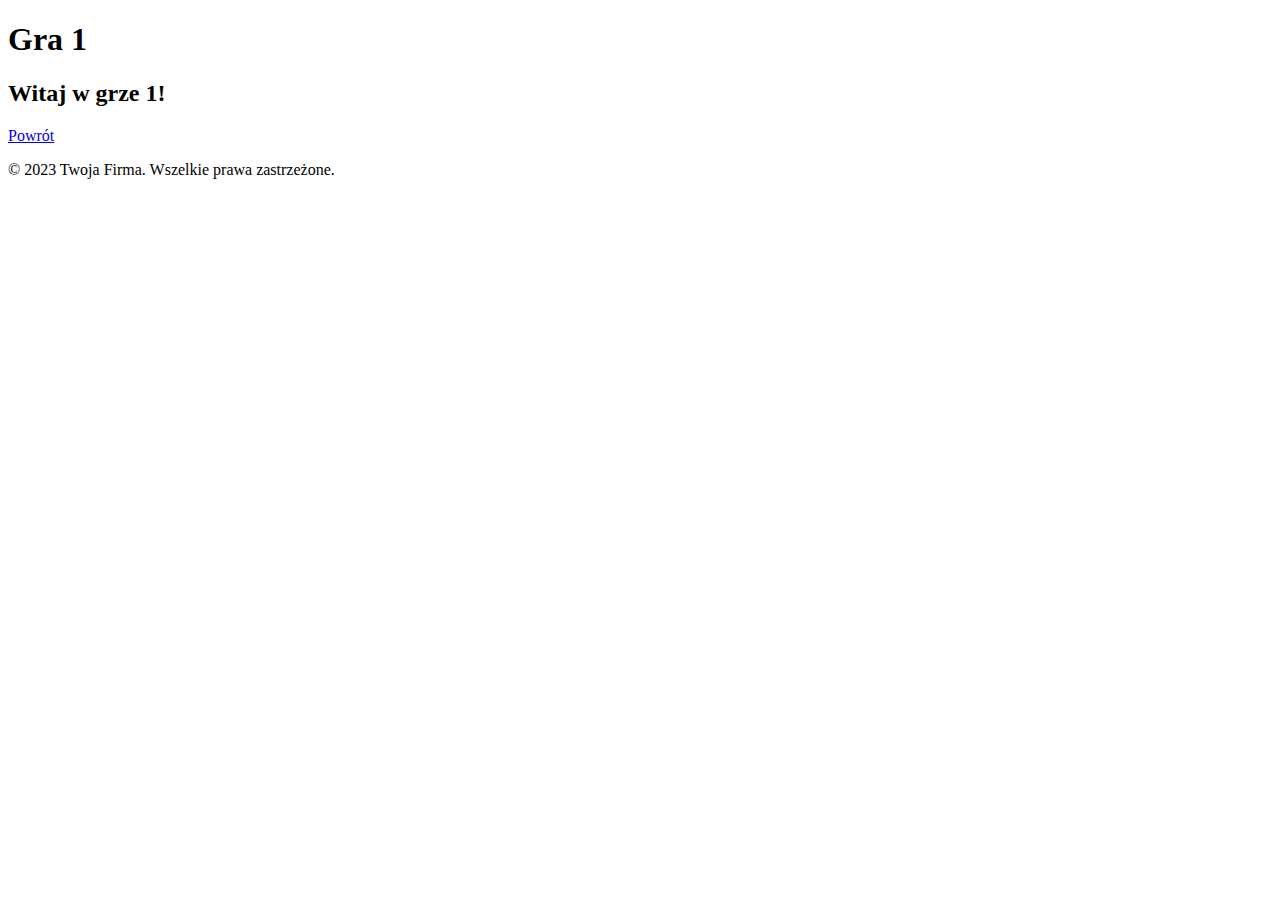
==== games/game1/index.html @ f64621fc "Upload html" ====
<!DOCTYPE html>
<html lang="pl">

<head>
    <meta charset="UTF-8">
    <meta name="viewport" content="width=device-width, initial-scale=1.0">
    <link rel="stylesheet" href="style.css">
    <title>Platforma Edukacyjna z Grami</title>
</head>

<body>
    <header>
        <h1>Gra 1</h1>
    </header>
    <main>
        <section class="game">
            <h2>Witaj w grze 1!</h2>
            <div class="game-buttons">
                <a href="../../index.html" class="game-button">Powrót</a>
            </div>
        </section>
    </main>
    <footer>
        <p>&copy; 2023 Twoja Firma. Wszelkie prawa zastrzeżone.</p>
    </footer>
    <script src="../lib/library.js"></script>
    <script src="game1.js"></script>
</body>

</html>
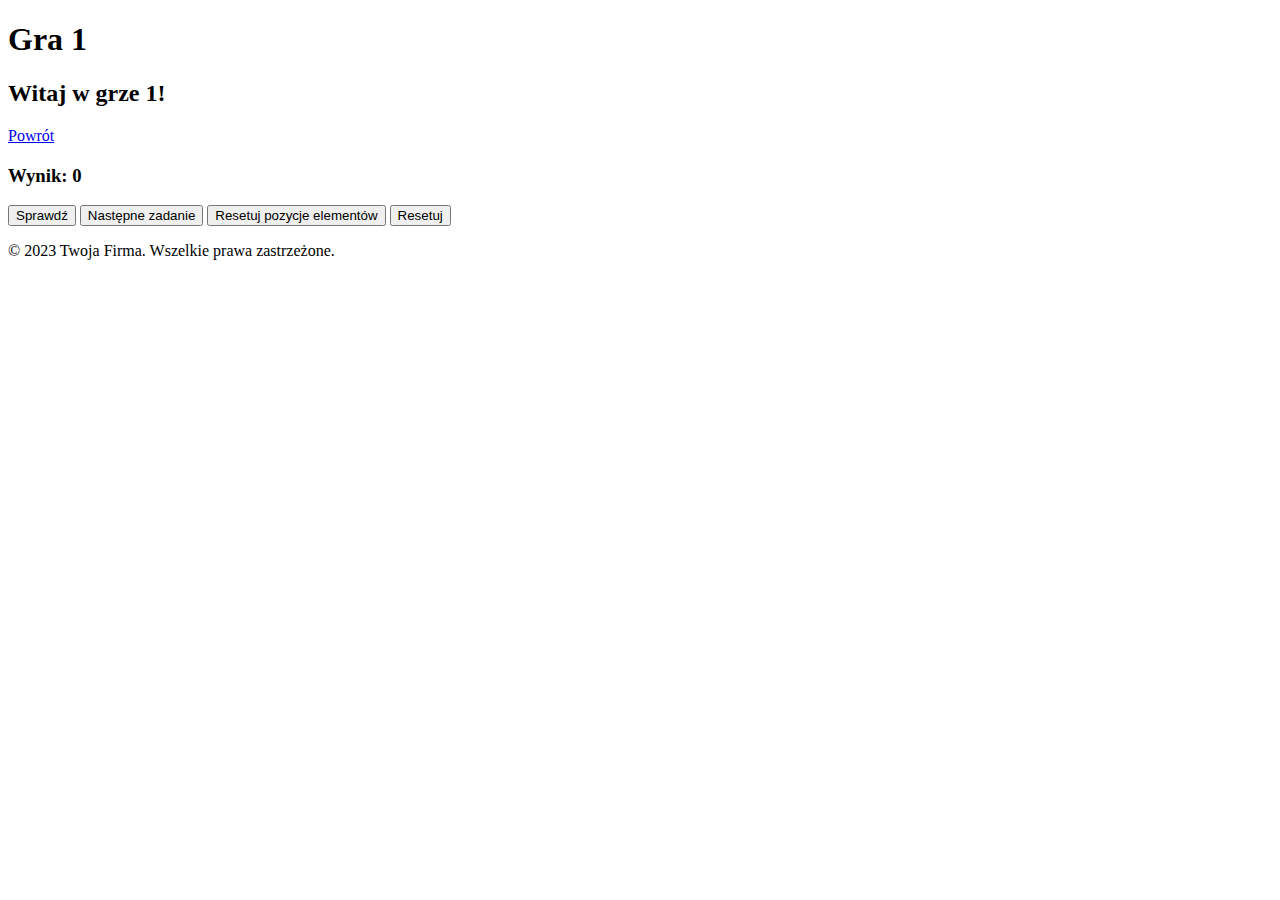
==== commit ad428abe: "Create classes in game 1 html" ====
--- a/games/game1/index.html
+++ b/games/game1/index.html
@@ -19,6 +19,26 @@
                 <a href="../../index.html" class="game-button">Powrót</a>
             </div>
         </section>
+        <div class="container">
+            <h2 id="task-description"></h2>
+            <h3 id="score-display">Wynik: 0</h3>
+        </div>
+        <div class="blocks-container">
+
+
+        </div>
+
+        <div class="dropzone">
+
+        </div>
+
+        <div class="buttons">
+            <button id="check-btn">Sprawdź</button>
+            <button id="next-btn">Następne zadanie</button>
+            <button id="reset-btn">Resetuj pozycje elementów</button>
+            <button id="resetall-btn">Resetuj</button>
+
+        </div>
     </main>
     <footer>
         <p>&copy; 2023 Twoja Firma. Wszelkie prawa zastrzeżone.</p>
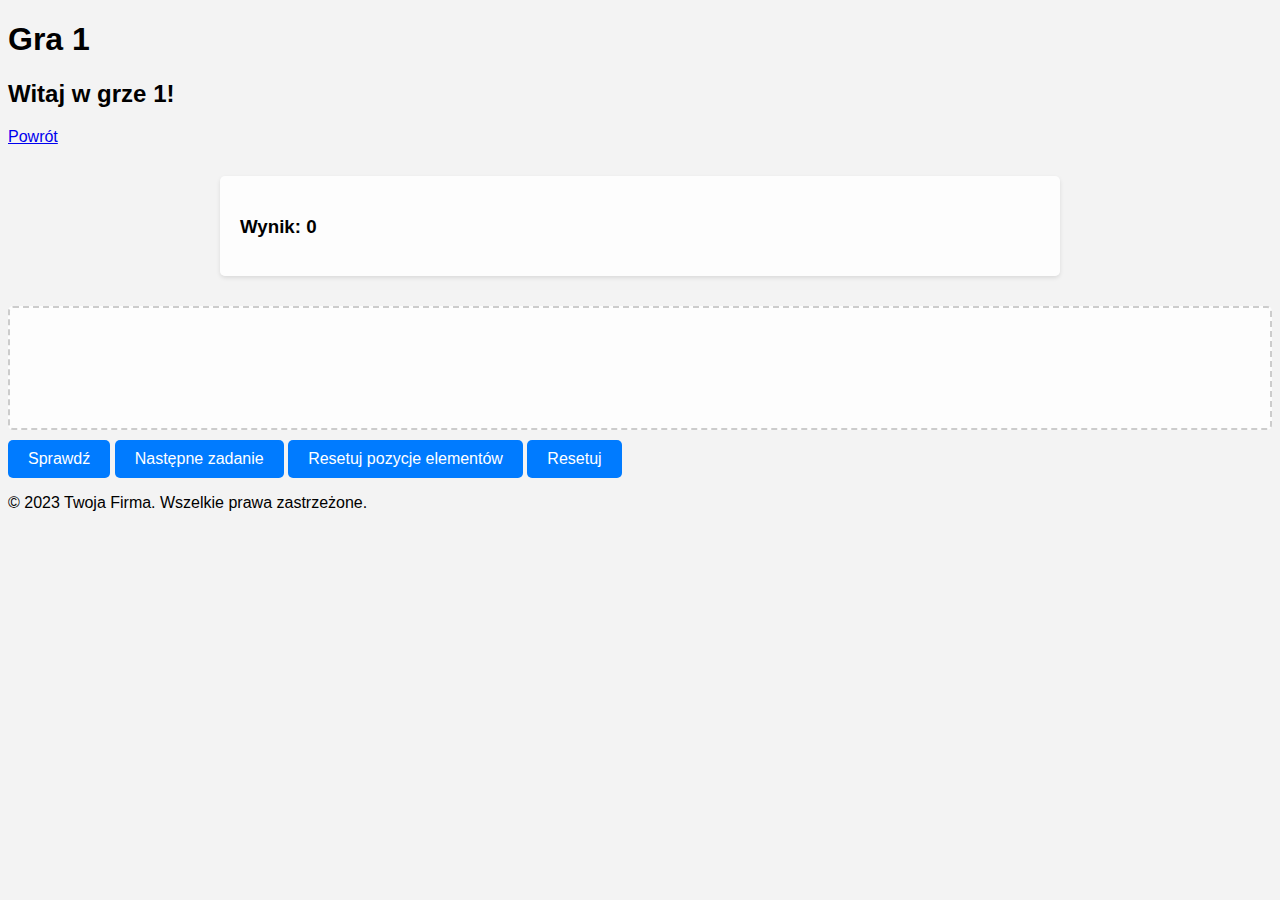
==== commit 1010c5ae: "add game display and logic" ====
--- a/games/game1/index.html
+++ b/games/game1/index.html
@@ -5,6 +5,7 @@
     <meta charset="UTF-8">
     <meta name="viewport" content="width=device-width, initial-scale=1.0">
     <link rel="stylesheet" href="style.css">
+    <link rel="stylesheet" href="game1.css">
     <title>Platforma Edukacyjna z Grami</title>
 </head>
 
@@ -19,25 +20,21 @@
                 <a href="../../index.html" class="game-button">Powrót</a>
             </div>
         </section>
-        <div class="container">
-            <h2 id="task-description"></h2>
-            <h3 id="score-display">Wynik: 0</h3>
-        </div>
-        <div class="blocks-container">
-
-
-        </div>
-
-        <div class="dropzone">
-
-        </div>
-
-        <div class="buttons">
-            <button id="check-btn">Sprawdź</button>
-            <button id="next-btn">Następne zadanie</button>
-            <button id="reset-btn">Resetuj pozycje elementów</button>
-            <button id="resetall-btn">Resetuj</button>
-
+        <div class="game-container">
+            <div class="container">
+                <h2 id="task-description"></h2>
+                <h3 id="score-display">Wynik: 0</h3>
+            </div>
+            <div class="blocks-container">
+            </div>
+            <div class="dropzone">
+            </div>
+            <div class="buttons">
+                <button id="check-btn">Sprawdź</button>
+                <button id="next-btn">Następne zadanie</button>
+                <button id="reset-btn">Resetuj pozycje elementów</button>
+                <button id="resetall-btn">Resetuj</button>
+            </div>
         </div>
     </main>
     <footer>
--- a/games/game1/game1.css
+++ b/games/game1/game1.css
@@ -0,0 +1,64 @@
+body {
+  font-family: 'Roboto', sans-serif;
+  background-color: #f3f3f3;
+  background-image: url('https://images.unsplash.com/photo-1530322417600-caff8e06387f?fit=crop&w=1000&h=1000&q=80');
+  background-size: cover;
+  /* background-blur: 2px; */
+  background-position: center;
+  background-repeat: no-repeat;
+}
+
+.container {
+  max-width: 800px;
+  margin: 30px auto;
+  padding: 20px;
+  background-color: rgba(255, 255, 255, 0.8);
+  border-radius: 5px;
+  box-shadow: 0px 2px 4px rgba(0, 0, 0, 0.1);
+}
+
+.code-block {
+  display: inline-block;
+  padding: 10px;
+  margin: 5px;
+  background-color: #f0f0f0;
+  border: 1px solid #ccc;
+  border-radius: 5px;
+  box-shadow: 0px 1px 2px rgba(0, 0, 0, 0.1);
+  cursor: grab;
+}
+
+.dropzone {
+  display: flex;
+  flex-direction: column;
+  align-items: start;
+  min-height: 100px;
+  margin-bottom: 10px;
+  padding: 10px;
+  border: 2px dashed #ccc;
+  border-radius: 5px;
+  background-color: rgba(255, 255, 255, 0.8);
+}
+
+button {
+  padding: 10px 20px;
+  font-size: 16px;
+  border: none;
+  border-radius: 5px;
+  color: #fff;
+  background-color: #007bff;
+  cursor: pointer;
+  transition: background-color 0.3s ease;
+}
+
+button:hover {
+  background-color: #0056b3;
+}
+
+button:active {
+  background-color: #004085;
+}
+
+button:focus {
+  outline: none;
+}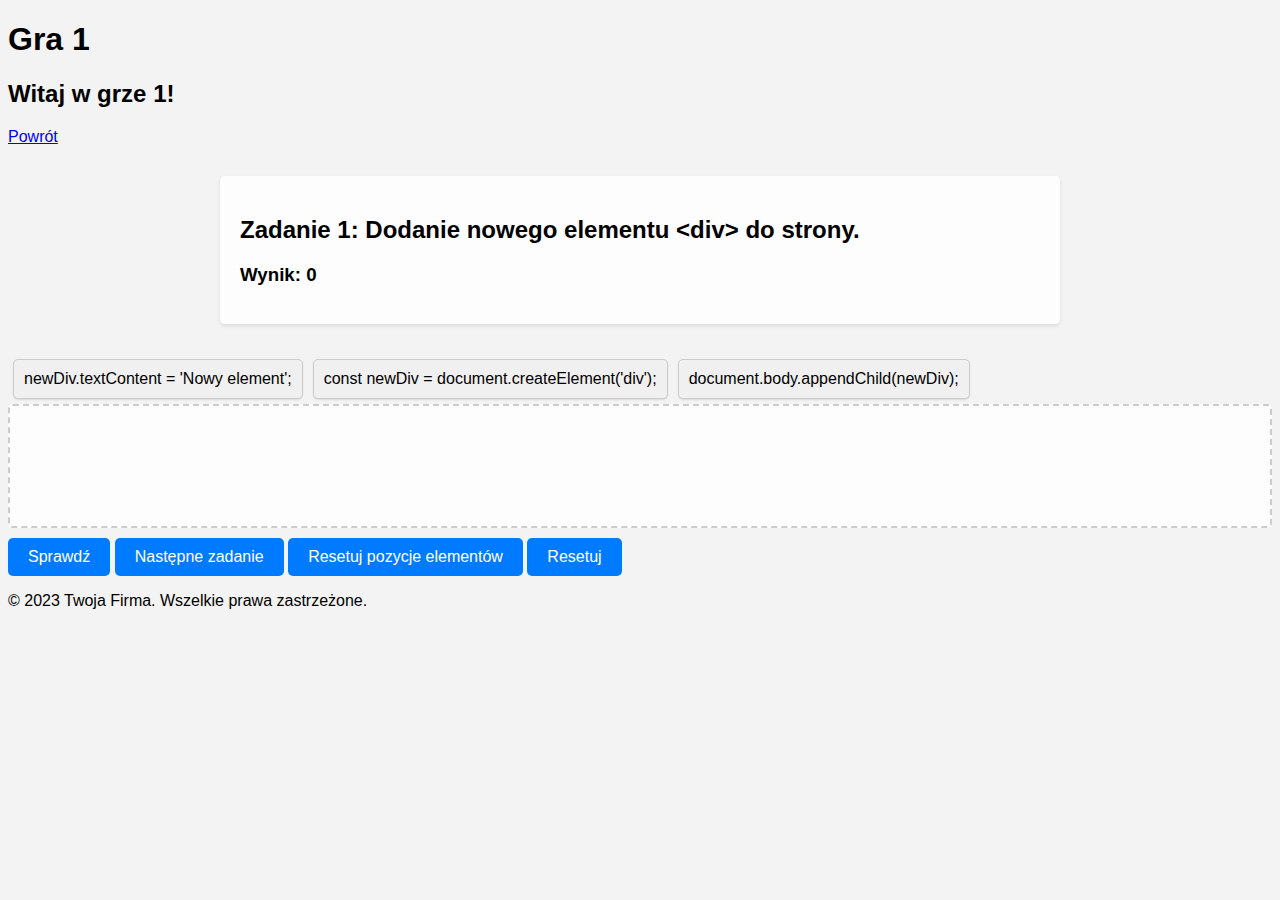
==== commit f2bf5037: "fix loading js error" ====
--- a/games/game1/index.html
+++ b/games/game1/index.html
@@ -41,7 +41,7 @@
         <p>&copy; 2023 Twoja Firma. Wszelkie prawa zastrzeżone.</p>
     </footer>
     <script src="../lib/library.js"></script>
-    <script src="game1.js"></script>
+    <script src="game1.js" type="module"></script>
 </body>
 
 </html>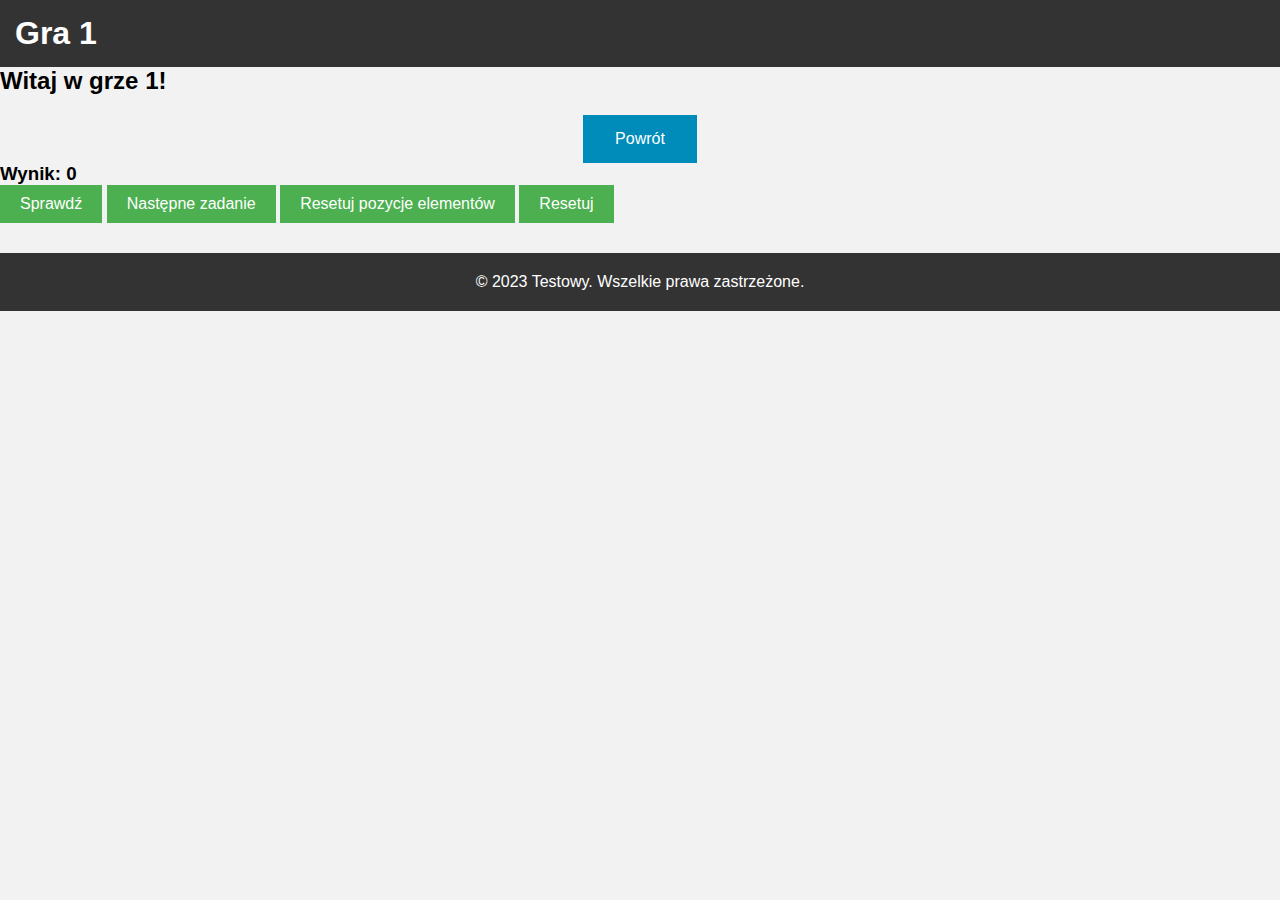
==== commit e2be9981: "Upload main.css file with addnotation" ====
--- a/games/game1/index.html
+++ b/games/game1/index.html
@@ -4,8 +4,7 @@
 <head>
     <meta charset="UTF-8">
     <meta name="viewport" content="width=device-width, initial-scale=1.0">
-    <link rel="stylesheet" href="style.css">
-    <link rel="stylesheet" href="game1.css">
+    <link rel="stylesheet" href="../../main.css">
     <title>Platforma Edukacyjna z Grami</title>
 </head>
 
@@ -20,28 +19,32 @@
                 <a href="../../index.html" class="game-button">Powrót</a>
             </div>
         </section>
-        <div class="game-container">
-            <div class="container">
-                <h2 id="task-description"></h2>
-                <h3 id="score-display">Wynik: 0</h3>
-            </div>
-            <div class="blocks-container">
-            </div>
-            <div class="dropzone">
-            </div>
-            <div class="buttons">
-                <button id="check-btn">Sprawdź</button>
-                <button id="next-btn">Następne zadanie</button>
-                <button id="reset-btn">Resetuj pozycje elementów</button>
-                <button id="resetall-btn">Resetuj</button>
-            </div>
+        <div class="container">
+            <h2 id="task-description"></h2>
+            <h3 id="score-display">Wynik: 0</h3>
+        </div>
+        <div class="blocks-container">
+
+
+        </div>
+
+        <div class="dropzone">
+
+        </div>
+
+        <div class="buttons">
+            <button id="check-btn">Sprawdź</button>
+            <button id="next-btn">Następne zadanie</button>
+            <button id="reset-btn">Resetuj pozycje elementów</button>
+            <button id="resetall-btn">Resetuj</button>
+
         </div>
     </main>
     <footer>
-        <p>&copy; 2023 Twoja Firma. Wszelkie prawa zastrzeżone.</p>
+        <p>&copy; 2023 Testowy. Wszelkie prawa zastrzeżone.</p>
     </footer>
     <script src="../lib/library.js"></script>
-    <script src="game1.js" type="module"></script>
+    <script src="game1.js"></script>
 </body>
 
 </html>--- a/main.css
+++ b/main.css
@@ -0,0 +1,102 @@
+* {
+    margin: 0;
+    padding: 0;
+    box-sizing: border-box;
+}
+
+body {
+    font-family: Arial, sans-serif;
+    background-color: #f2f2f2;
+}
+
+header {
+    background-color: #333;
+    padding: 15px;
+    display: flex;
+    justify-content: space-between;
+    align-items: center;
+    color: #ffffff;
+}
+
+button {
+    background-color: #4caf50;
+    border: none;
+    color: white;
+    padding: 10px 20px;
+    text-align: center;
+    text-decoration: none;
+    display: inline-block;
+    font-size: 16px;
+    cursor: pointer;
+}
+
+button:hover {
+    background-color: #45a049;
+}
+
+.dropdown {
+    position: relative;
+    display: inline-block;
+}
+
+.dropdown-content {
+    display: none;
+    position: absolute;
+    background-color: #f9f9f9;
+    min-width: 160px;
+    box-shadow: 0px 8px 16px 0px rgba(0, 0, 0, 0.2);
+    z-index: 1;
+}
+
+.dropdown-content a {
+    color: black;
+    padding: 12px 16px;
+    text-decoration: none;
+    display: block;
+}
+
+.dropdown-content a:hover {
+    background-color: #f1f1f1;
+}
+
+.dropdown-content.show {
+    display: block;
+}
+
+.game-selection {
+    padding: 40px;
+    text-align: center;
+}
+
+.game-buttons {
+    display: flex;
+    justify-content: center;
+    flex-wrap: wrap;
+    gap: 20px;
+    margin-top: 20px;
+}
+
+.game-button {
+    background-color: #008CBA;
+    border: none;
+    color: white;
+    padding: 15px 32px;
+    text-align: center;
+    text-decoration: none;
+    display: inline-block;
+    font-size: 16px;
+    cursor: pointer;
+    transition: background-color 0.2s ease;
+}
+
+.game-button:hover {
+    background-color: #0073a6;
+}
+
+footer {
+    background-color: #333;
+    padding: 20px;
+    text-align: center;
+    color: #ffffff;
+    margin-top: 30px;
+}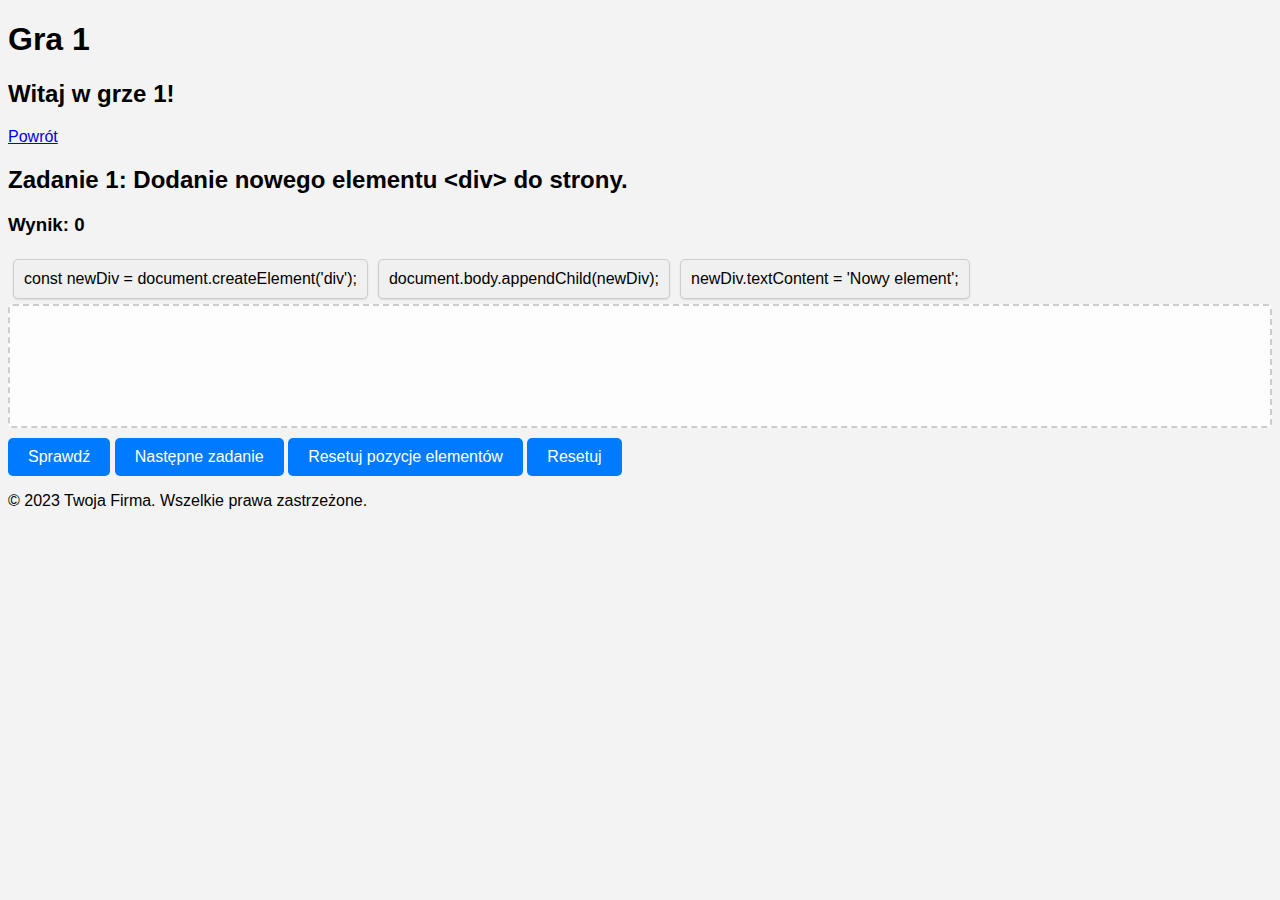
==== commit aff1da7f: "change generic name to game-display" ====
--- a/games/game1/index.html
+++ b/games/game1/index.html
@@ -4,7 +4,8 @@
 <head>
     <meta charset="UTF-8">
     <meta name="viewport" content="width=device-width, initial-scale=1.0">
-    <link rel="stylesheet" href="../../main.css">
+    <link rel="stylesheet" href="style.css">
+    <link rel="stylesheet" href="game1.css">
     <title>Platforma Edukacyjna z Grami</title>
 </head>
 
@@ -19,32 +20,28 @@
                 <a href="../../index.html" class="game-button">Powrót</a>
             </div>
         </section>
-        <div class="container">
-            <h2 id="task-description"></h2>
-            <h3 id="score-display">Wynik: 0</h3>
-        </div>
-        <div class="blocks-container">
-
-
-        </div>
-
-        <div class="dropzone">
-
-        </div>
-
-        <div class="buttons">
-            <button id="check-btn">Sprawdź</button>
-            <button id="next-btn">Następne zadanie</button>
-            <button id="reset-btn">Resetuj pozycje elementów</button>
-            <button id="resetall-btn">Resetuj</button>
-
+        <div class="game-container">
+            <div class="game-display">
+                <h2 id="task-description"></h2>
+                <h3 id="score-display">Wynik: 0</h3>
+            </div>
+            <div class="blocks-container">
+            </div>
+            <div class="dropzone">
+            </div>
+            <div class="buttons">
+                <button id="check-btn">Sprawdź</button>
+                <button id="next-btn">Następne zadanie</button>
+                <button id="reset-btn">Resetuj pozycje elementów</button>
+                <button id="resetall-btn">Resetuj</button>
+            </div>
         </div>
     </main>
     <footer>
-        <p>&copy; 2023 Testowy. Wszelkie prawa zastrzeżone.</p>
+        <p>&copy; 2023 Twoja Firma. Wszelkie prawa zastrzeżone.</p>
     </footer>
     <script src="../lib/library.js"></script>
-    <script src="game1.js"></script>
+    <script src="game1.js" type="module"></script>
 </body>
 
 </html>--- a/games/game1/game1.css
+++ b/games/game1/game1.css
@@ -0,0 +1,64 @@
+body {
+  font-family: 'Roboto', sans-serif;
+  background-color: #f3f3f3;
+  background-image: url('https://images.unsplash.com/photo-1530322417600-caff8e06387f?fit=crop&w=1000&h=1000&q=80');
+  background-size: cover;
+  /* background-blur: 2px; */
+  background-position: center;
+  background-repeat: no-repeat;
+}
+
+.container {
+  max-width: 800px;
+  margin: 30px auto;
+  padding: 20px;
+  background-color: rgba(255, 255, 255, 0.8);
+  border-radius: 5px;
+  box-shadow: 0px 2px 4px rgba(0, 0, 0, 0.1);
+}
+
+.code-block {
+  display: inline-block;
+  padding: 10px;
+  margin: 5px;
+  background-color: #f0f0f0;
+  border: 1px solid #ccc;
+  border-radius: 5px;
+  box-shadow: 0px 1px 2px rgba(0, 0, 0, 0.1);
+  cursor: grab;
+}
+
+.dropzone {
+  display: flex;
+  flex-direction: column;
+  align-items: start;
+  min-height: 100px;
+  margin-bottom: 10px;
+  padding: 10px;
+  border: 2px dashed #ccc;
+  border-radius: 5px;
+  background-color: rgba(255, 255, 255, 0.8);
+}
+
+button {
+  padding: 10px 20px;
+  font-size: 16px;
+  border: none;
+  border-radius: 5px;
+  color: #fff;
+  background-color: #007bff;
+  cursor: pointer;
+  transition: background-color 0.3s ease;
+}
+
+button:hover {
+  background-color: #0056b3;
+}
+
+button:active {
+  background-color: #004085;
+}
+
+button:focus {
+  outline: none;
+}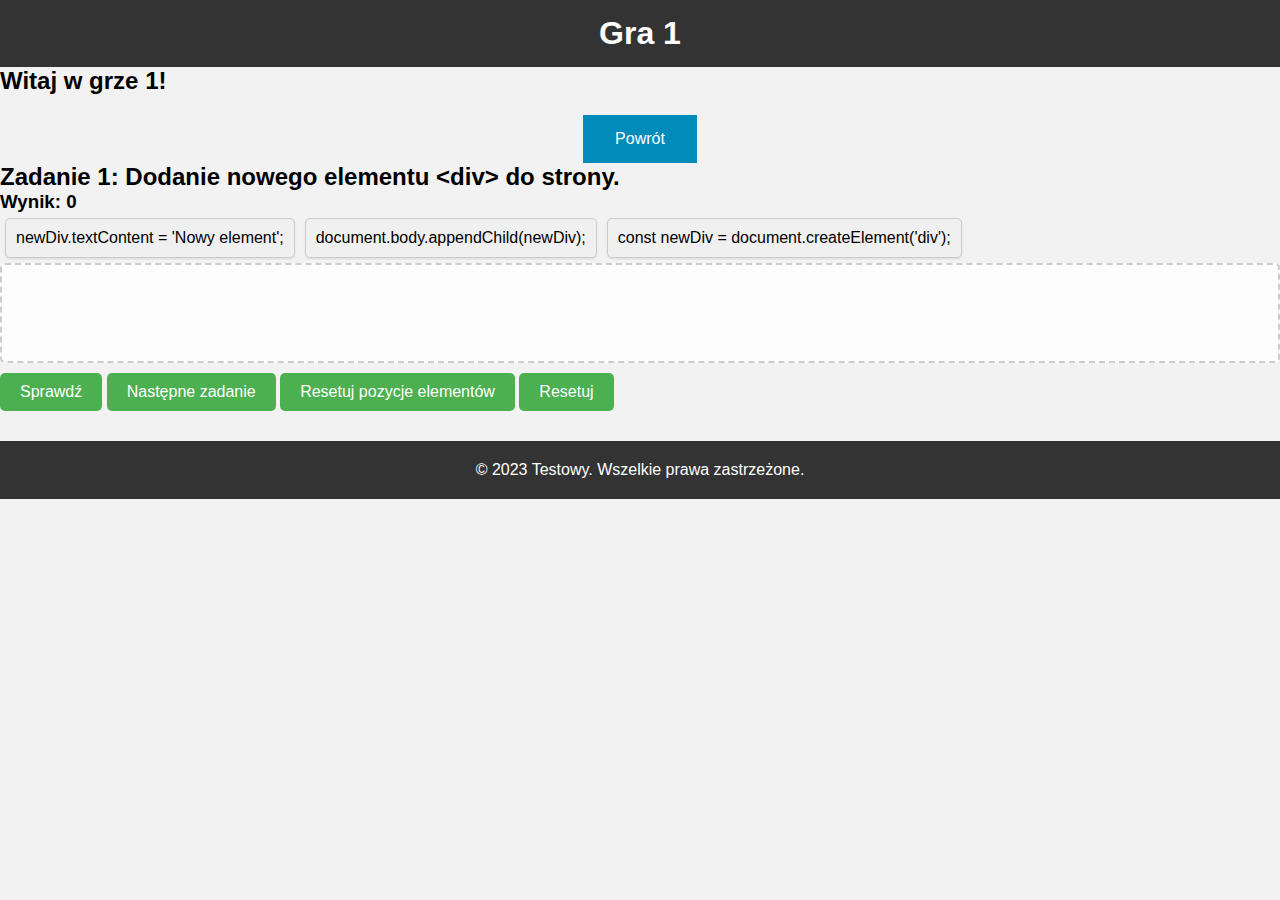
==== commit 2fb6933f: "Merge remote-tracking branch 'origin/main' into game1-block-game" ====
--- a/games/game1/index.html
+++ b/games/game1/index.html
@@ -6,6 +6,7 @@
     <meta name="viewport" content="width=device-width, initial-scale=1.0">
     <link rel="stylesheet" href="style.css">
     <link rel="stylesheet" href="game1.css">
+    <link rel="stylesheet" href="../../main.css">
     <title>Platforma Edukacyjna z Grami</title>
 </head>
 
@@ -38,7 +39,7 @@
         </div>
     </main>
     <footer>
-        <p>&copy; 2023 Twoja Firma. Wszelkie prawa zastrzeżone.</p>
+        <p>&copy; 2023 Testowy. Wszelkie prawa zastrzeżone.</p>
     </footer>
     <script src="../lib/library.js"></script>
     <script src="game1.js" type="module"></script>
--- a/main.css
+++ b/main.css
@@ -0,0 +1,106 @@
+* {
+    margin: 0;
+    padding: 0;
+    box-sizing: border-box;
+}
+
+body {
+    font-family: Arial, sans-serif;
+    background-color: #f2f2f2;
+}
+
+header {
+    background-color: #333;
+    padding: 15px;
+    display: flex;
+    justify-content: center;
+    align-items: center;
+    color: #ffffff;
+}
+
+button {
+    background-color: #4caf50;
+    border: none;
+    color: white;
+    padding: 10px 20px;
+    text-align: center;
+    text-decoration: none;
+    display: inline-block;
+    font-size: 16px;
+    cursor: pointer;
+}
+
+button:hover {
+    background-color: #45a049;
+}
+
+.dropdown {
+    position: relative;
+    display: inline-block;
+}
+
+.dropdown-content {
+    display: none;
+    position: absolute;
+    background-color: #f9f9f9;
+    min-width: 160px;
+    box-shadow: 0px 8px 16px 0px rgba(0, 0, 0, 0.2);
+    z-index: 1;
+}
+
+.dropdown-content a {
+    color: black;
+    padding: 12px 16px;
+    text-decoration: none;
+    display: block;
+}
+
+.dropdown-content a:hover {
+    background-color: #f1f1f1;
+}
+
+.dropdown-content.show {
+    display: block;
+}
+
+.game-selection {
+    padding: 40px;
+    text-align: center;
+}
+
+.game-buttons {
+    display: flex;
+    justify-content: center;
+    flex-wrap: wrap;
+    gap: 20px;
+    margin-top: 20px;
+}
+
+.game-button {
+    background-color: #008CBA;
+    border: none;
+    color: white;
+    padding: 15px 32px;
+    text-align: center;
+    text-decoration: none;
+    display: inline-block;
+    font-size: 16px;
+    cursor: pointer;
+    transition: background-color 0.2s ease;
+}
+
+.game-button:hover {
+    background-color: #0073a6;
+}
+
+footer {
+    background-color: #333;
+    padding: 20px;
+    text-align: center;
+    color: #ffffff;
+    margin-top: 30px;
+}
+
+.panel {
+    justify-content: right;
+}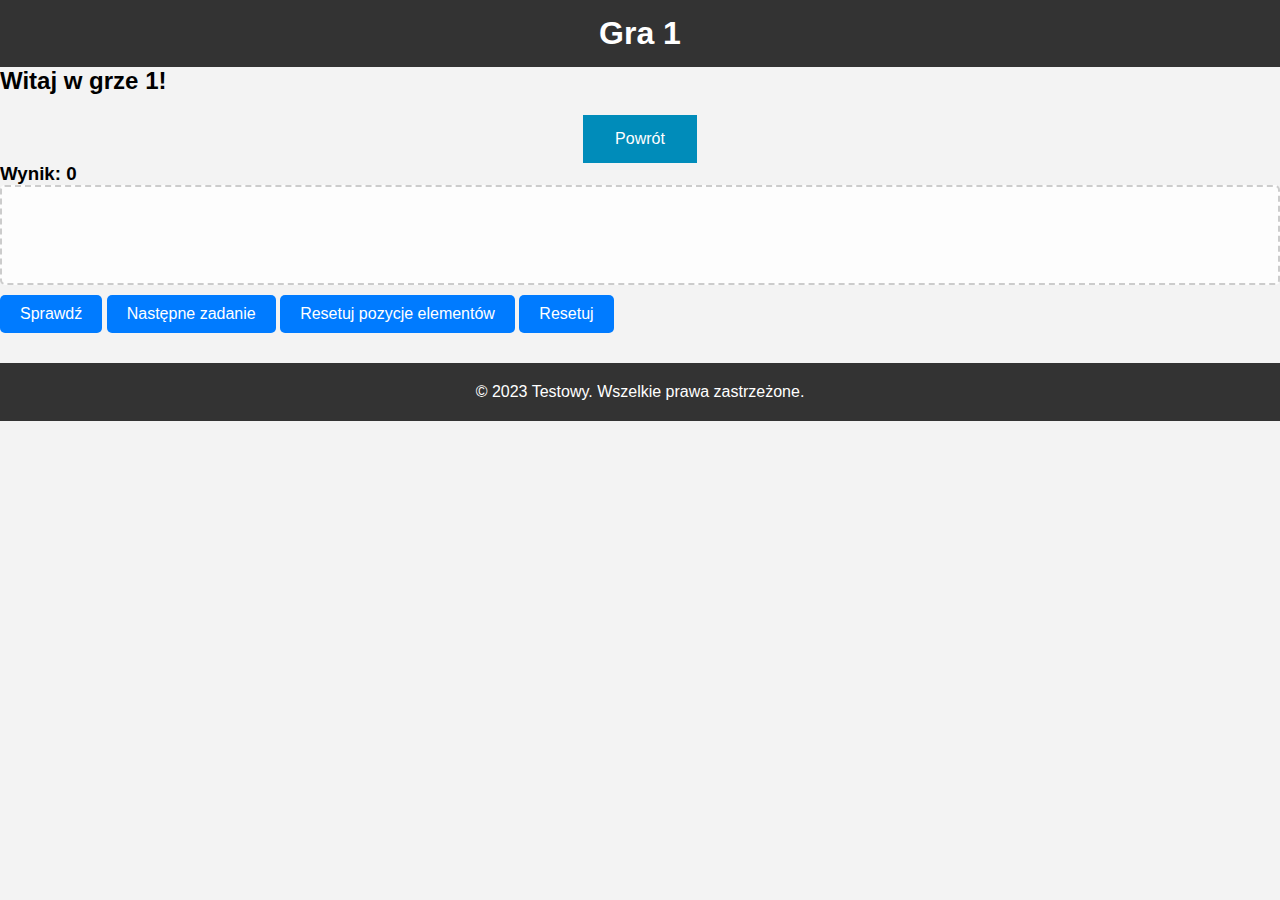
==== commit 7d165b17: "create basic mvc model for game" ====
--- a/games/game1/index.html
+++ b/games/game1/index.html
@@ -4,9 +4,8 @@
 <head>
     <meta charset="UTF-8">
     <meta name="viewport" content="width=device-width, initial-scale=1.0">
-    <link rel="stylesheet" href="style.css">
+    <link rel="stylesheet" href="../../main.css">
     <link rel="stylesheet" href="game1.css">
-    <link rel="stylesheet" href="../../main.css">
     <title>Platforma Edukacyjna z Grami</title>
 </head>
 
@@ -30,7 +29,7 @@
             </div>
             <div class="dropzone">
             </div>
-            <div class="buttons">
+            <div class="control-buttons">
                 <button id="check-btn">Sprawdź</button>
                 <button id="next-btn">Następne zadanie</button>
                 <button id="reset-btn">Resetuj pozycje elementów</button>
@@ -41,8 +40,12 @@
     <footer>
         <p>&copy; 2023 Testowy. Wszelkie prawa zastrzeżone.</p>
     </footer>
-    <script src="../lib/library.js"></script>
-    <script src="game1.js" type="module"></script>
+    <!-- <script src="../lib/library.js"></script> -->
+    <script src="game-view.js" type="module"></script>
+    <script src="game-controller.js" type="module"></script>
+    <script src="game-model.js" type="module"></script>
+    <script src="index.js" type="module"></script>
+    <!-- <script src="game1.js" type="module"></script> -->
 </body>
 
 </html>--- a/games/game1/game1.css
+++ b/games/game1/game1.css
@@ -1,7 +1,7 @@
 body {
   font-family: 'Roboto', sans-serif;
   background-color: #f3f3f3;
-  background-image: url('https://images.unsplash.com/photo-1530322417600-caff8e06387f?fit=crop&w=1000&h=1000&q=80');
+  /* background-image: url('https://images.unsplash.com/photo-1530322417600-caff8e06387f?fit=crop&w=1000&h=1000&q=80'); */
   background-size: cover;
   /* background-blur: 2px; */
   background-position: center;
